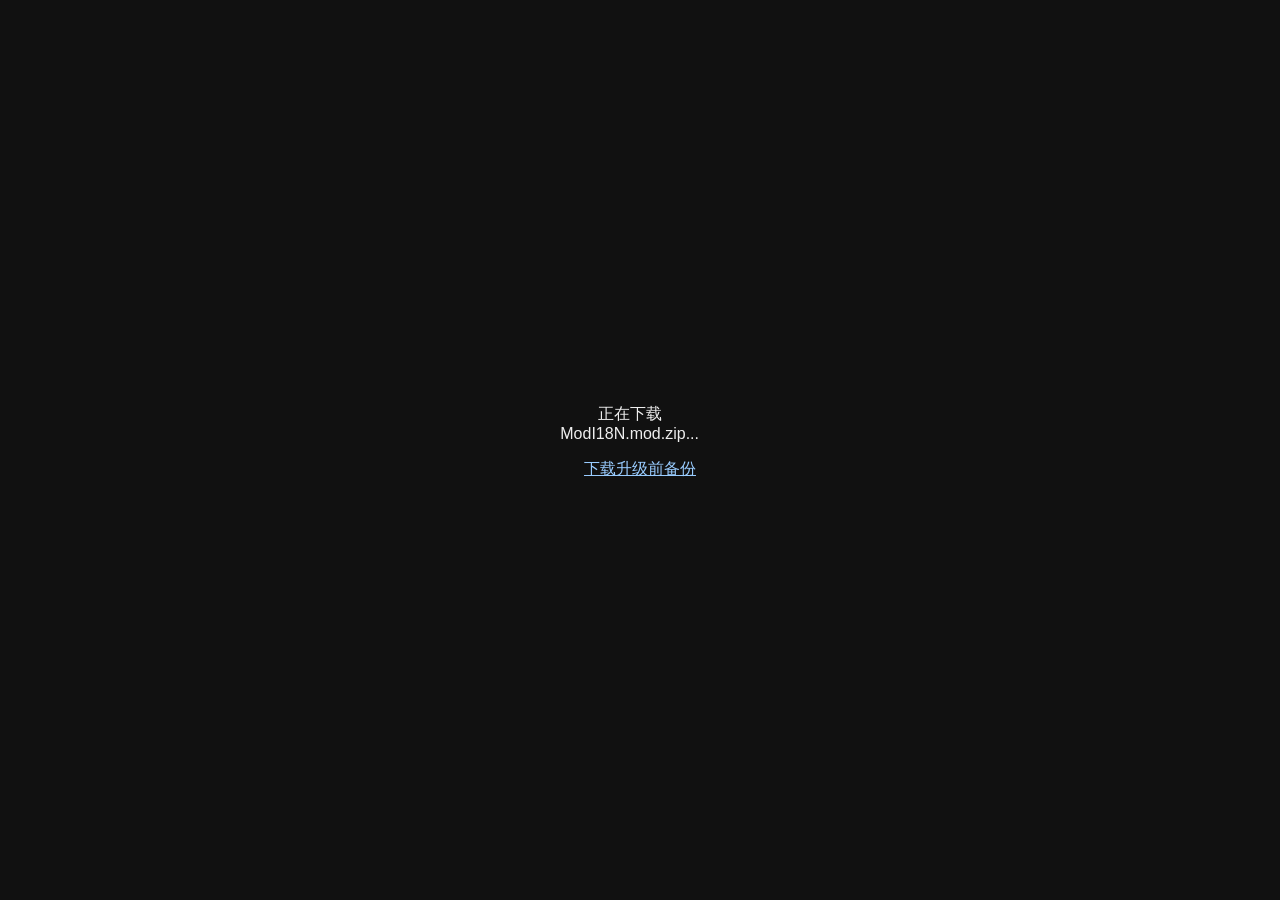
==== index.html @ 3e2cc16b "Add 244 Chinese display terms and repair rental confirmation without changing saved keys" ====
<!doctype html>
<html lang="zh-CN">
<head>
<meta name="cot-loader-version" content="CoT-ModLoader-v0.8.5e-v2.101.1.zip">
<meta charset="UTF-8">
<meta name="viewport" content="width=device-width, initial-scale=1.0">
<title>Course of Temptation 汉化版</title>
<meta http-equiv="refresh" content="0; url=auto-load.html?build=cot-085e-cn1">
</head>
<body>
<p>正在自动加载汉化与图片...</p>
<a href="auto-load.html?build=cot-085e-cn1">点击这里继续</a>
</body>
</html>
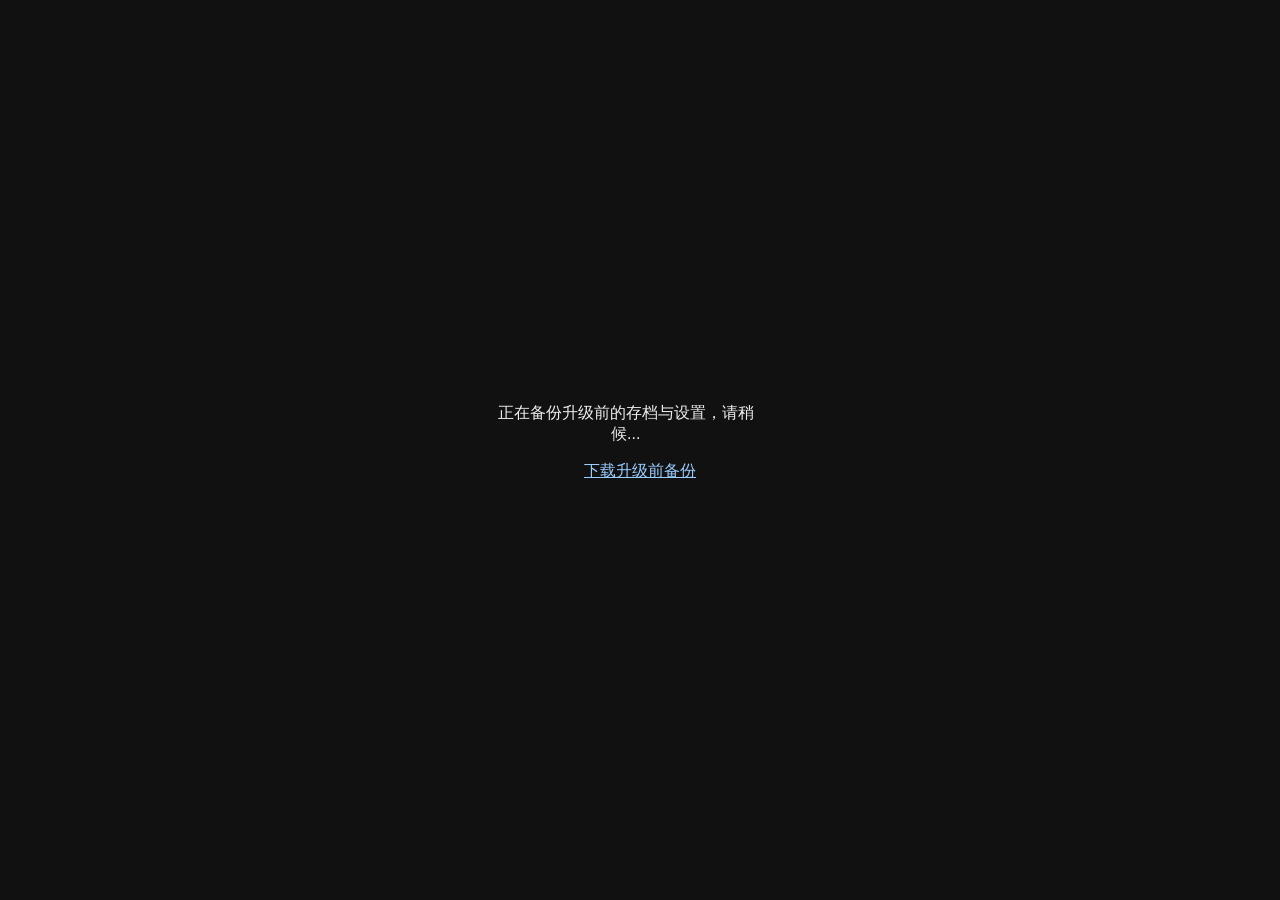
==== commit db46e2a2: "Connect shopping labels, descriptions and Chinese search to 1735 existing translations" ====
--- a/index.html
+++ b/index.html
@@ -5,10 +5,10 @@
 <meta charset="UTF-8">
 <meta name="viewport" content="width=device-width, initial-scale=1.0">
 <title>Course of Temptation 汉化版</title>
-<meta http-equiv="refresh" content="0; url=auto-load.html?build=cot-085e-cn1">
+<meta http-equiv="refresh" content="0; url=auto-load.html?build=cot-085e-cn2">
 </head>
 <body>
 <p>正在自动加载汉化与图片...</p>
-<a href="auto-load.html?build=cot-085e-cn1">点击这里继续</a>
+<a href="auto-load.html?build=cot-085e-cn2">点击这里继续</a>
 </body>
 </html>
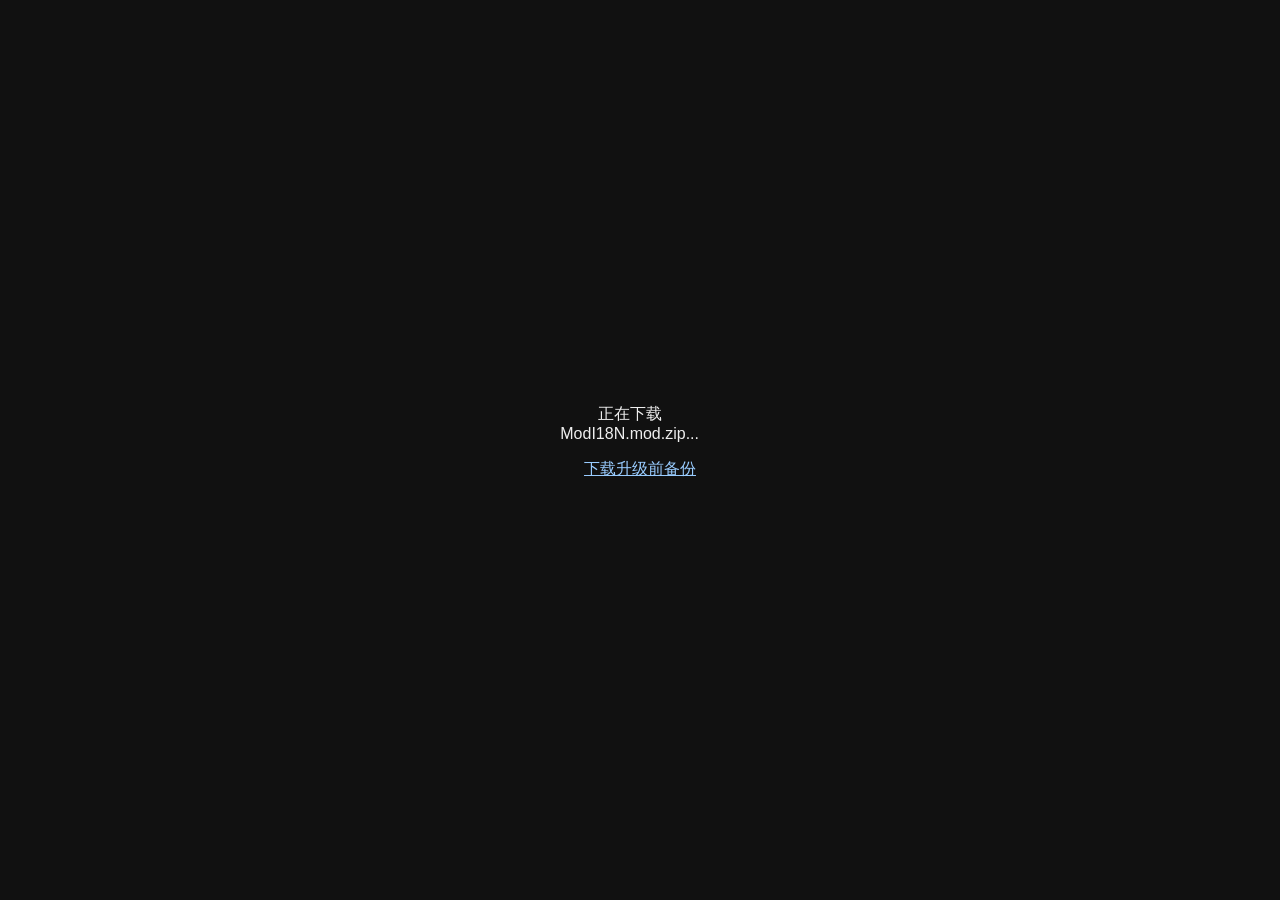
==== commit f302e190: "Localize the actual virtual-stylist page, native style options, palette labels and outfit recommenda" ====
--- a/index.html
+++ b/index.html
@@ -5,10 +5,10 @@
 <meta charset="UTF-8">
 <meta name="viewport" content="width=device-width, initial-scale=1.0">
 <title>Course of Temptation 汉化版</title>
-<meta http-equiv="refresh" content="0; url=auto-load.html?build=cot-085e-cn2">
+<meta http-equiv="refresh" content="0; url=auto-load.html?build=cot-085e-cn3">
 </head>
 <body>
 <p>正在自动加载汉化与图片...</p>
-<a href="auto-load.html?build=cot-085e-cn2">点击这里继续</a>
+<a href="auto-load.html?build=cot-085e-cn3">点击这里继续</a>
 </body>
 </html>
